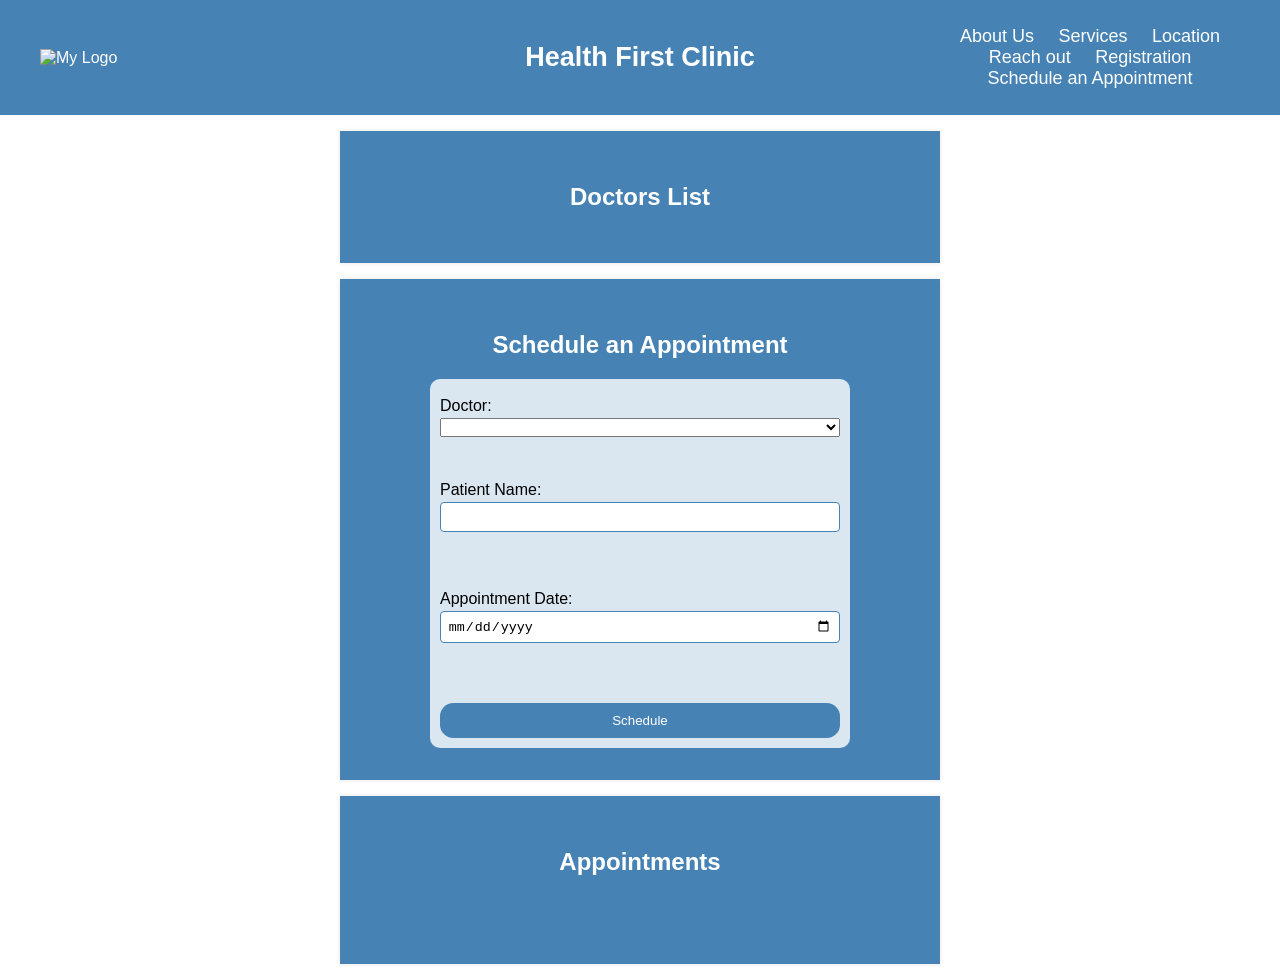
==== src/main/resources/templates/appointments.html @ ed82945d "Html page is connected to the port. after cliking on the register it shows the error "Access to loca" ====
<!DOCTYPE html>
<html lang="en">
<head>
    <meta charset="UTF-8">
    <meta name="viewport" content="width=device-width, initial-scale=1.0">
    <title>Hospital Management System</title>
    <link rel="stylesheet" href="../static/css/styles.css">
        <style>
            /* Optional CSS for styling */
            /*body {
                font-family: Arial, sans-serif;
                margin: 20px;
            }*/
            #doctorList, #appointmentList {
                list-style-type: none;
                padding: 10px;
                align-items: center;
            }
            #doctorList li, #appointmentList li {
                margin: 10px 0;
                padding: 10px;
                border: 1px solid #ddd;
                border-radius: 5px;
                text-align-all: center;
            }
        </style>
</head>
<body>
<header>
    <nav class="navbar">
        <div class="navbar-left">
            <img src="../static/images/medical-logo.jpg" alt="My Logo" class="logo">
        </div>
        <div class="navbar-center">
            <h1>Health First Clinic</h1>
        </div>
        <div class="navbar-right">
            <nav>
                <ul class="nav-links">
                    <li><a href="index.html#about">About Us</a></li>
                    <li><a href="../templates/template-hms-location.html#services">Services</a></li>
                    <li><a href="../templates/template-hms-location.html#location">Location</a></li>
                    <li><a href="index.html#contact">Reach out</a></li>
                    <li><a href="user-registration.html#registrationForm">Registration</a></li>
                    <li><a href="../templates/template-hms-appointments.html#appointmentForm"> Schedule an Appointment</a></li>
                </ul>
            </nav>
        </div>
    </nav>
</header>
<section>
    <h2>Doctors List</h2>
    <table>
        <tr style="color:white" id="doctorList"></tr>
    </table>
    <!--h2>Doctors List</h2>
    <ul style="color:white" id="doctorList"></ul-->
</section>

<section>
    <h2>Schedule an Appointment</h2>
    <form id="appointmentForm">
        <label for="doctor">Doctor:</label>
        <select id="doctor"></select><br><br>
        <label for="patientName">Patient Name:</label>
        <input type="text" id="patientName" required><br><br>
        <label for="appointmentDate">Appointment Date:</label>
        <input type="date" id="appointmentDate" required><br><br>
        <button type="submit"> Schedule </button>
    </form>
</section>
<section>
    <h2>Appointments</h2>
    <ul style="color:white" id="appointmentList"></ul>
</section>
<script src="../static/js/home.js"></script>
<script src="../static/js/script-hms-appointments.js"></script>
</body>
</html>
---- src/main/resources/static/css/styles.css ----
body {
    font-family: Arial, sans-serif;
    margin: 0;
    padding: 0;
    background-image: url('/static/images/image-stethoscope.png');
    background-size: cover;
    background-repeat: no-repeat;
    background-attachment: fixed;
}

header {
    background-color: steelblue; /* Semi-transparent background  */;
    color: white;
    padding: 10px 0;
    text-align: center;
    flex: auto;
}

header .logo {
    height: 80px;  /*Adjust the size of the logo as needed*/
}


nav ul {
    list-style: none;
    padding: 0;
}

nav ul li {
    display: inline;
    font-size: large;
    flex-direction: row;
    margin: 10px;
}

nav ul li a {
    color: white;
    text-decoration: none;
}

.navbar {
    display: flex;
    align-items: center;
    max-width: 1200px;
    margin: 0 auto;
    padding: 0 20px;
}

.navbar-left {
    flex: 1;
    text-align: left;
}

.navbar-center {
    flex: 2;
    text-align: center;
    font-size: large;
}

.navbar-right {
    flex: 1;
    display: inline;
    flex-wrap: wrap;
}

section {
    padding: 2em;
    margin: 1em auto;
    max-width: 600px;
    background: steelblue;
    align-content: center;
    justify-content: center;
    box-sizing: border-box;
    height: fit-content;
    font-size: medium;
    box-shadow: 0 0 5px rgba(0, 0, 0, 0.1);
}

h2 {
    color: white;
    text-align: center;
}

form {
    display: flex;
    flex-direction: column;
    max-width: 400px;
    margin: auto;
    background-color: rgba(255, 255, 255, 0.8);/*semi-transparent background for form */
    padding: 10px;
    border-radius: 10px;
}

form label {
    margin: 0.5em 0 0.2em;
}

form input, form textarea {
    padding: 0.5em;
    margin-bottom: 1em;
    border: 1px solid steelblue;
    border-radius: 4px;
}

form button {
    padding:10px;
    margin-top: 10px;
    background-color:steelblue;
    color: white;
    border: none;
    border-radius: 1em;
    cursor: pointer;
}

form button:hover {
    background-color: darkblue;
}

footer {
    text-align: center;
    padding: 0 0;
    background-color: steelblue;
    color: white;
    position: fixed;
    width: 100%;
    bottom: 0;
}

table{
    color: white;
    font-size: medium;
    align-self: center;
    height: auto;
    width: auto;
}
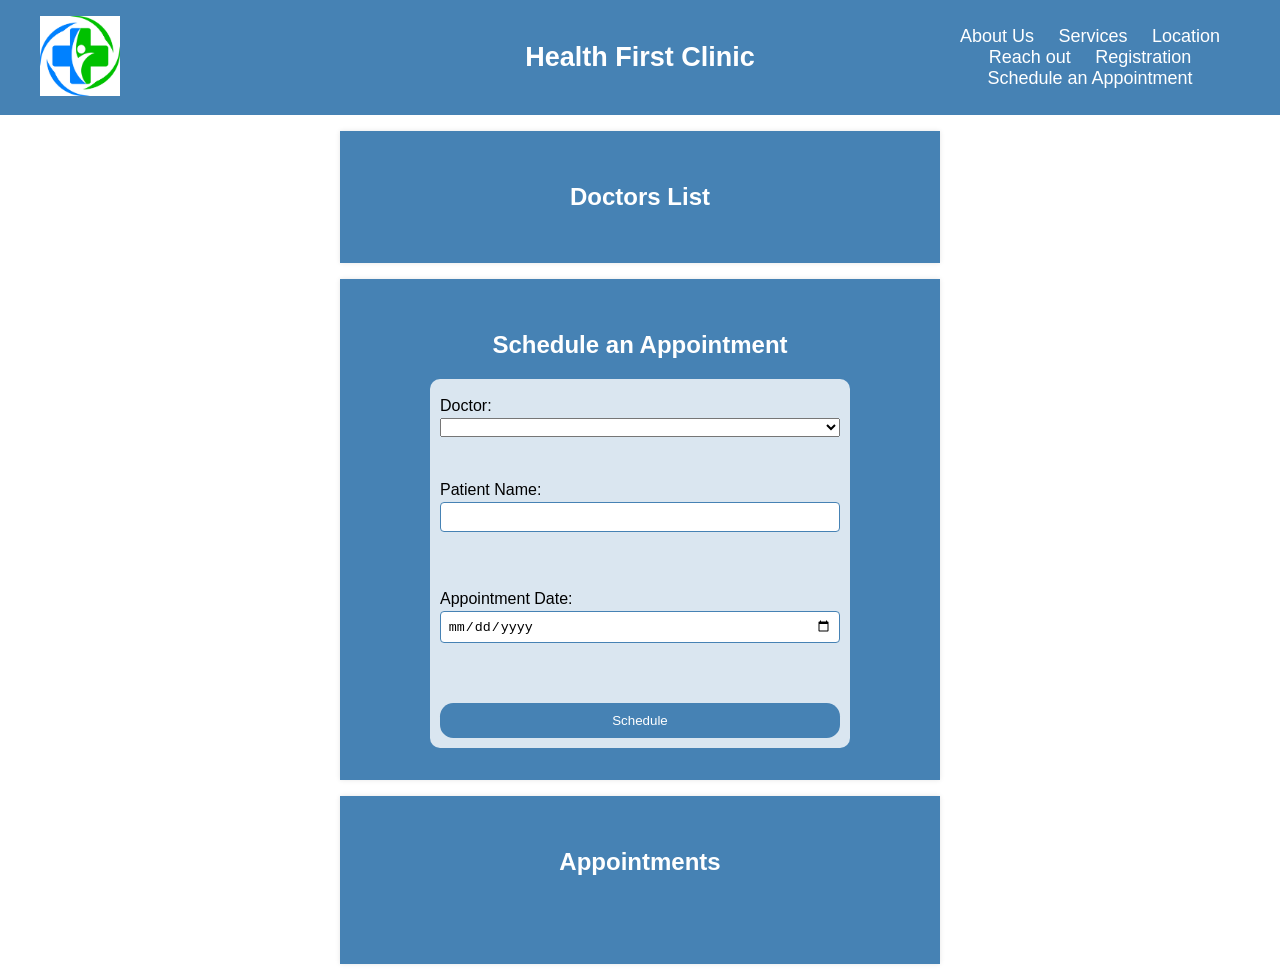
==== commit 0a1d193d: "Html page is connected to the port. after cliking on the register it shows the error "Access to loca" ====
--- a/src/main/resources/templates/appointments.html
+++ b/src/main/resources/templates/appointments.html
@@ -1,10 +1,9 @@
 <!DOCTYPE html>
-<html lang="en">
+<html lang="en" xmlns:th="http://www.thymeleaf.org">
 <head>
     <meta charset="UTF-8">
-    <meta name="viewport" content="width=device-width, initial-scale=1.0">
     <title>Hospital Management System</title>
-    <link rel="stylesheet" href="../static/css/styles.css">
+    <link rel="stylesheet" href="../static/css/styles.css" th:href="@{/css/styles.css}">
         <style>
             /* Optional CSS for styling */
             /*body {
@@ -29,7 +28,7 @@
 <header>
     <nav class="navbar">
         <div class="navbar-left">
-            <img src="../static/images/medical-logo.jpg" alt="My Logo" class="logo">
+            <img src="../static/images/medical-logo.jpg"  th:src="@{/images/medical-logo.jpg}"   alt="My Logo" class="logo">
         </div>
         <div class="navbar-center">
             <h1>Health First Clinic</h1>
@@ -37,12 +36,12 @@
         <div class="navbar-right">
             <nav>
                 <ul class="nav-links">
-                    <li><a href="index.html#about">About Us</a></li>
-                    <li><a href="../templates/template-hms-location.html#services">Services</a></li>
-                    <li><a href="../templates/template-hms-location.html#location">Location</a></li>
-                    <li><a href="index.html#contact">Reach out</a></li>
-                    <li><a href="user-registration.html#registrationForm">Registration</a></li>
-                    <li><a href="../templates/template-hms-appointments.html#appointmentForm"> Schedule an Appointment</a></li>
+                    <li><a href="#">About Us</a></li>
+                    <li><a href="#">Services</a></li>
+                    <li><a href="location.html">Location</a></li>
+                    <li><a href="#">Reach out</a></li>
+                    <li><a href="user-registration.html"  th:href="@{/userRegistration}">Registration</a></li>
+                    <li><a href="appointments.html"> Schedule an Appointment</a></li>
                 </ul>
             </nav>
         </div>
@@ -73,7 +72,7 @@
     <h2>Appointments</h2>
     <ul style="color:white" id="appointmentList"></ul>
 </section>
-<script src="../static/js/home.js"></script>
-<script src="../static/js/script-hms-appointments.js"></script>
+<!--<script src="../static/js/home.js"></script>-->
+<!--<script src="../static/js/script-hms-appointments.js"></script>-->
 </body>
 </html>
